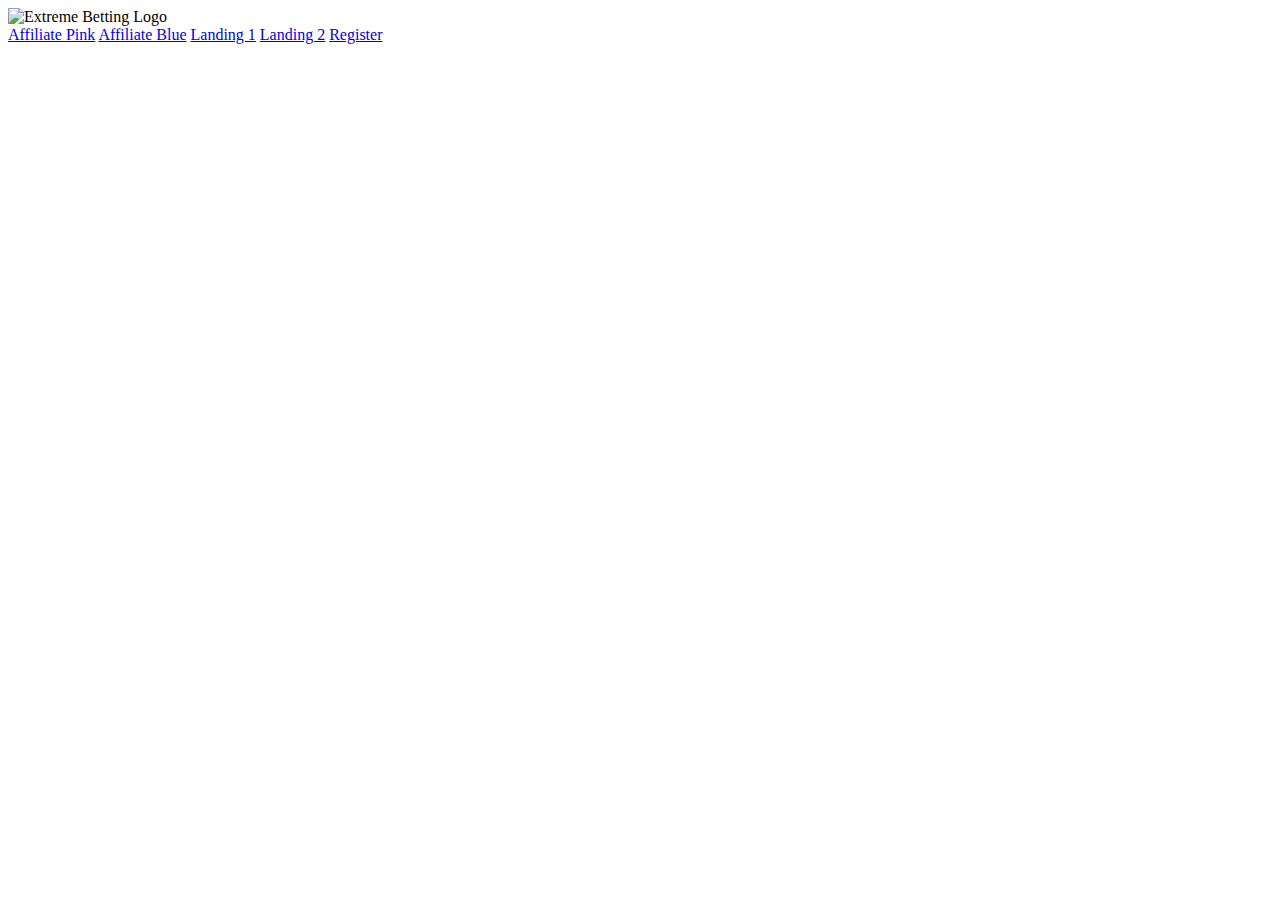
==== index.html @ 0e7c791f "Update index.html" ====
<!DOCTYPE html>
<html>
<head>
    <title>Index</title>
    <link rel="stylesheet" type="text/css" href="styles.css">
</head>
<body>
    <div class="header">
        <img class="logo" src="logo.png" alt="Extreme Betting Logo">
    </div>
 
   
    <div class="footer">
        <div class="social-links">
            <a class="social-link" href="affpink.html">Affiliate Pink</a>
            <a class="social-link" href="affblue.html">Affiliate Blue</a>
            <a class="social-link" href="landing1.html">Landing 1</a>
            <a class="social-link" href="landing2.html">Landing 2</a>
            <a class="social-link" href="register.html">Register</a>
        </div>
    </div>

    <script src="script.js"></script>
</body>
</html>
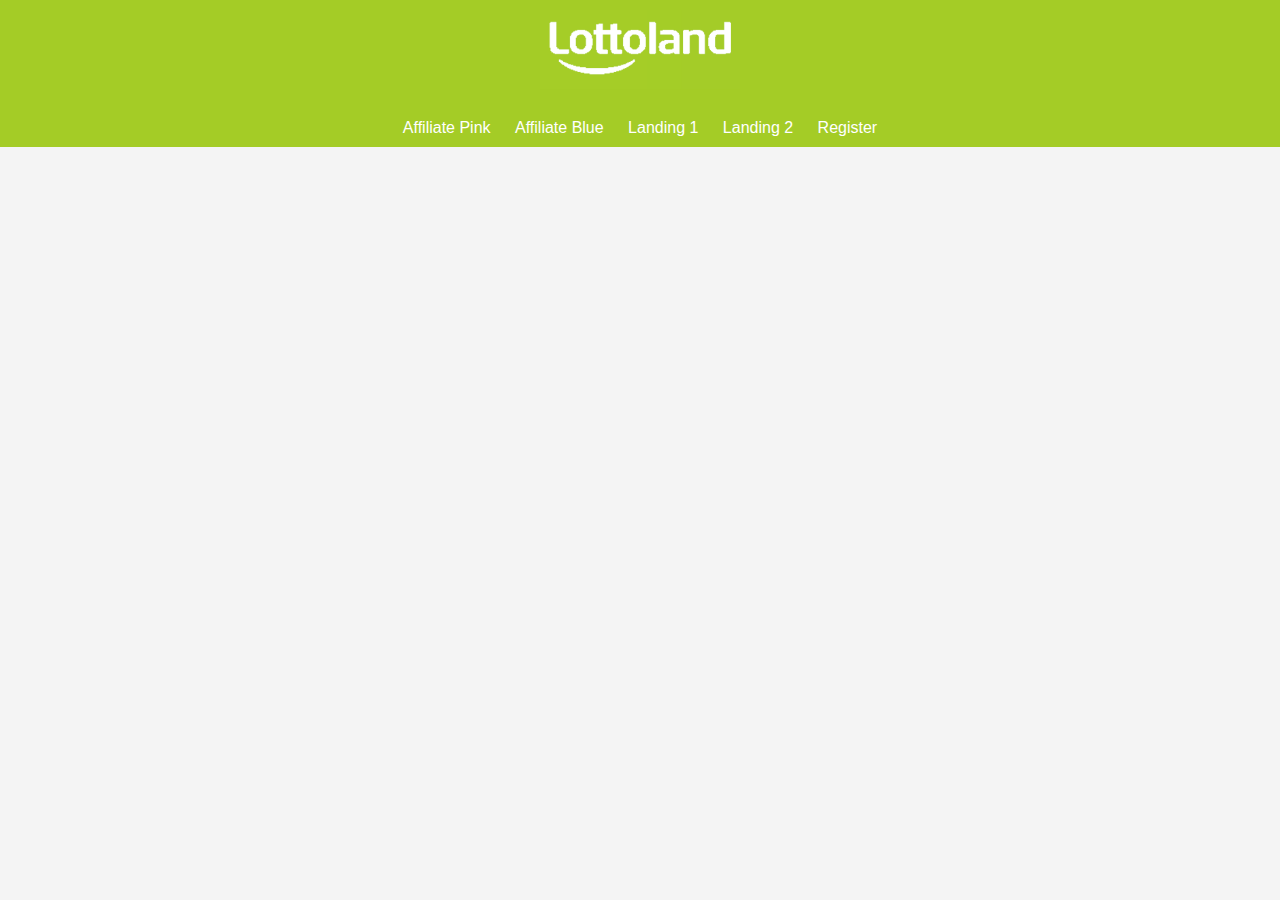
==== commit 1541cca8: "Update index.html" ====
--- a/index.html
+++ b/index.html
@@ -6,7 +6,7 @@
 </head>
 <body>
     <div class="header">
-        <img class="logo" src="logo.png" alt="Extreme Betting Logo">
+        <img class="logo" src="logo-lotto.png" alt="Lottoland Logo">
     </div>
  
    
--- a/styles.css
+++ b/styles.css
@@ -0,0 +1,153 @@
+body {
+    font-family: Arial, sans-serif;
+    background-color: #f4f4f4;
+    margin: 0;
+}
+
+.header {
+    background-color: #A4CC26;
+    color: #fff;
+    text-align: center;
+    padding: 10px;
+    margin: 0;
+}
+
+.logo {
+    max-width: 200px;
+    height: auto;
+    display: block;
+    margin: 0 auto;
+}
+
+.progress-bar {
+    background-color: #ccc;
+    height: 20px;
+    border-radius: 5px;
+    margin-top: 0;
+    text-align: center;
+}
+
+.progress-bar-inner {
+    background-color: #4CAF50;
+    height: 100%;
+    width: 0;
+    border-radius: 5px;
+    transition: width 0.5s;
+}
+
+.form-container {
+    padding: 20px;
+    background-color: #fff;
+    border-radius: 5px;
+    box-shadow: 0px 0px 10px rgba(0, 0, 0, 0.1);
+    max-width: 600px;
+    margin: 0 auto;
+}
+
+.form-step {
+    display: none;
+}
+
+.form-step.active {
+    display: block;
+}
+
+label {
+    display: block;
+    margin-top: 10px;
+}
+
+input {
+    width: 100%;
+    padding: 10px 0px;
+    margin-top: 5px;
+    margin-bottom: 10px;
+    border: 1px solid #ccc;
+    border-radius: 5px;
+}
+
+button {
+    display: inline-block;
+    background-color: #A4CC26;
+    color: #fff;
+    padding: 10px 20px;
+    border: none;
+    border-radius: 5px;
+    cursor: pointer;
+}
+
+.back-button {
+    background-color: #ccc;
+}
+
+h2 {
+    margin-top: 0;
+}
+
+.footer {
+    background-color: #A4CC26;
+    color: #fff;
+    text-align: center;
+    padding: 10px;
+}
+
+.social-links {
+    margin-top: 10px;
+}
+
+.social-link {
+    margin: 0 10px;
+    text-decoration: none;
+    color: #fff;
+}
+
+.header-links {
+    margin-top: 10px;
+}
+
+.header-link {
+    margin: 20px 10px;
+    text-decoration: none;
+    color: #ff0;
+}
+
+@media (max-width: 768px) {
+    .form-container {
+        max-width: 100%;
+        padding: 10px;
+    }
+
+    input, button {
+        width: 100%;
+    }
+}
+
+   /* Style for dimming the background */
+    .popup-overlay {
+        position: fixed; /* Positioning relative to the viewport */
+        top: 0;
+        left: 0;
+        width: 100%;
+        height: 100%;
+        background: rgba(0, 0, 0, 0.5); /* Dim the background */
+        display: flex;
+        align-items: center; /* Center vertically */
+        justify-content: center; /* Center horizontally */
+        z-index: 1000; /* Make sure it's on top of other elements */
+    }
+
+    /* Style for the popup content box */
+    .popup-content {
+        background: white;
+        padding: 20px;
+        border: 1px solid #ccc; /* Add border */
+        border-radius: 10px; /* Rounded corners */
+        box-shadow: 0 2px 10px rgba(0, 0, 0, 0.5); /* Add shadow for a 3D effect */
+        z-index: 1001; /* Above the overlay */
+    }
+
+    /* Style for the close and submit buttons within the popup */
+    .popup-content button {
+        margin: 10px;
+        padding: 5px 10px;
+    }
